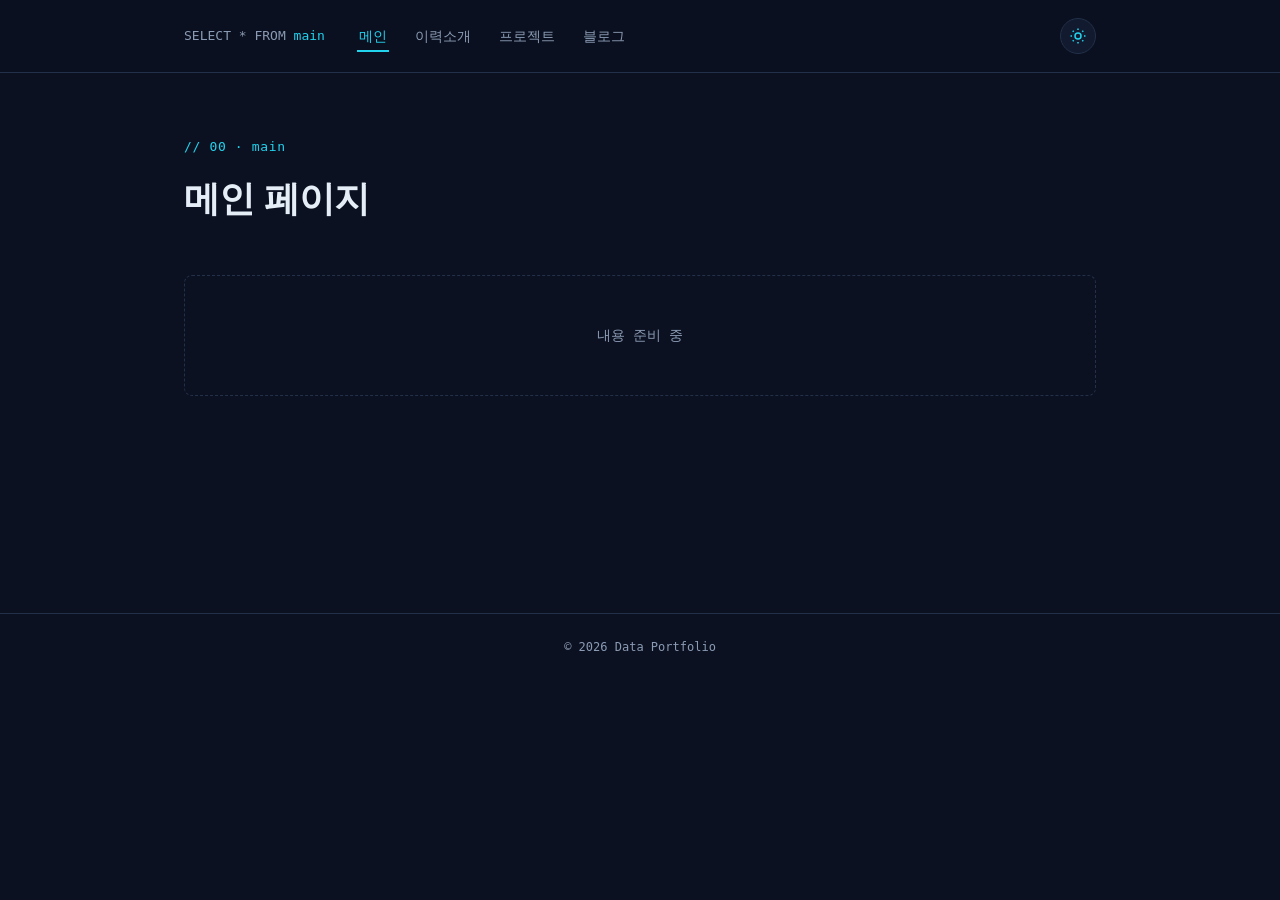
==== html/index.html @ 554db11f "Add files via upload 파일 통합 및 정리" ====
<!DOCTYPE html>
<html lang="ko">
<head>
<script>
  (function(){var t=localStorage.getItem('theme')||'dark';document.documentElement.setAttribute('data-theme',t);})();
</script>
<meta charset="UTF-8">
<meta name="viewport" content="width=device-width, initial-scale=1.0">
<title>Data Portfolio</title>
<link rel="stylesheet" href="../css/style.css">
</head>
<body>

<script src="../js/nav.js"></script>

<main>
  <div class="page-header">
    <div class="page-eyebrow">// 00 · main</div>
    <h1 class="page-title">메인 페이지</h1>
  </div>
  <div class="placeholder">내용 준비 중</div>
</main>

<footer>© 2026 Data Portfolio</footer>

<script src="../js/theme.js"></script>
</body>
</html>
---- css/style.css ----
:root {
  --bg: #0b1120;
  --bg-elevated: #111a2e;
  --border: #223049;
  --text: #e5edf7;
  --text-dim: #8b9bb4;
  --accent: #22d3ee;
  --accent-dim: #0e7490;
  --mono: 'JetBrains Mono', 'Space Mono', monospace;
  --sans: 'Inter', -apple-system, sans-serif;
}

:root[data-theme="light"] {
  --bg: #f7f9fc;
  --bg-elevated: #ffffff;
  --border: #dbe3ee;
  --text: #101828;
  --text-dim: #5b6b84;
  --accent: #0891b2;
  --accent-dim: #06718a;
}

* { margin: 0; padding: 0; box-sizing: border-box; }

body {
  background: var(--bg);
  color: var(--text);
  font-family: var(--sans);
  line-height: 1.6;
  transition: background 0.25s ease, color 0.25s ease;
}

/* ---------- Navigation ---------- */
.nav {
  position: sticky;
  top: 0;
  z-index: 100;
  background: rgba(11, 17, 32, 0.9);
  backdrop-filter: blur(8px);
  border-bottom: 1px solid var(--border);
}

.nav-inner {
  max-width: 960px;
  margin: 0 auto;
  padding: 18px 24px;
  display: flex;
  align-items: center;
  gap: 32px;
}

.nav-query {
  font-family: var(--mono);
  font-size: 13px;
  color: var(--text-dim);
  white-space: nowrap;
}
.nav-query span { color: var(--accent); }

.nav-links {
  display: flex;
  gap: 24px;
  list-style: none;
  font-family: var(--mono);
  font-size: 14px;
}

.nav-links a {
  color: var(--text-dim);
  text-decoration: none;
  padding: 6px 2px;
  border-bottom: 2px solid transparent;
  transition: color 0.15s ease, border-color 0.15s ease;
}

.nav-links a:hover {
  color: var(--text);
}

.nav-links a.active {
  color: var(--accent);
  border-bottom-color: var(--accent);
}

/* ---------- Theme toggle ---------- */
.theme-toggle {
  margin-left: auto;
  width: 36px;
  height: 36px;
  border-radius: 50%;
  border: 1px solid var(--border);
  background: var(--bg-elevated);
  display: flex;
  align-items: center;
  justify-content: center;
  cursor: pointer;
  flex-shrink: 0;
  transition: border-color 0.15s ease, transform 0.3s ease;
}

.theme-toggle:hover {
  border-color: var(--accent);
}

.theme-toggle svg {
  width: 18px;
  height: 18px;
  stroke: var(--accent);
  fill: none;
  stroke-width: 2;
  transition: transform 0.4s ease, opacity 0.2s ease;
}

.theme-toggle .icon-moon { display: none; }
:root[data-theme="light"] .theme-toggle .icon-sun { display: none; }
:root[data-theme="light"] .theme-toggle .icon-moon { display: block; }

.theme-toggle:active svg {
  transform: rotate(20deg) scale(0.9);
}

/* ---------- Page shell ---------- */
main {
  max-width: 960px;
  margin: 0 auto;
  padding: 64px 24px 120px;
  min-height: 60vh;
}

.page-header {
  margin-bottom: 48px;
}

.page-eyebrow {
  font-family: var(--mono);
  font-size: 13px;
  color: var(--accent);
  letter-spacing: 0.05em;
  margin-bottom: 12px;
}

.page-title {
  font-size: 36px;
  font-weight: 700;
  letter-spacing: -0.02em;
}

.placeholder {
  border: 1px dashed var(--border);
  border-radius: 8px;
  padding: 48px 24px;
  text-align: center;
  color: var(--text-dim);
  font-family: var(--mono);
  font-size: 14px;
}

footer {
  border-top: 1px solid var(--border);
  padding: 24px;
  text-align: center;
  font-family: var(--mono);
  font-size: 12px;
  color: var(--text-dim);
}

@media (max-width: 640px) {
  .nav-inner { flex-wrap: wrap; gap: 12px; }
  .nav-query { display: none; }
  .page-title { font-size: 28px; }
}
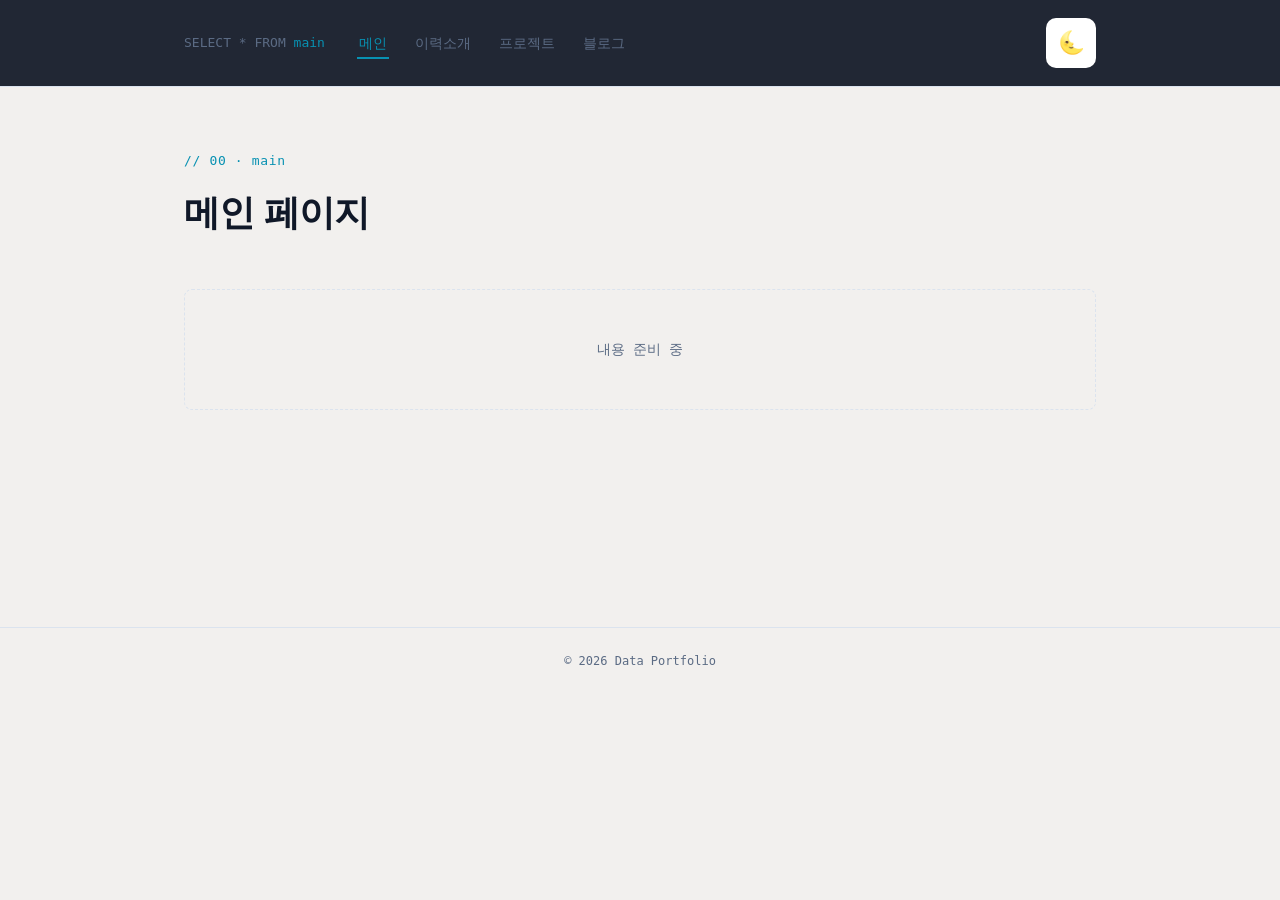
==== commit 63f326ed: "Add files via upload 토글 수정" ====
--- a/html/index.html
+++ b/html/index.html
@@ -2,7 +2,7 @@
 <html lang="ko">
 <head>
 <script>
-  (function(){var t=localStorage.getItem('theme')||'dark';document.documentElement.setAttribute('data-theme',t);})();
+  (function(){var t=localStorage.getItem('color-theme')||'light';document.documentElement.setAttribute('color-theme',t);})();
 </script>
 <meta charset="UTF-8">
 <meta name="viewport" content="width=device-width, initial-scale=1.0">
--- a/css/style.css
+++ b/css/style.css
@@ -1,18 +1,27 @@
 :root {
-  --bg: #0b1120;
-  --bg-elevated: #111a2e;
+  --mono: 'JetBrains Mono', 'Space Mono', monospace;
+  --sans: 'Inter', -apple-system, sans-serif;
+}
+
+:root[color-theme="dark"] {
+  --surface-default: #17171C;
+  --btn-default: #23232B;
+  --btn-svg-hover: gold;
+  --bg: var(--surface-default);
+  --bg-elevated: var(--btn-default);
   --border: #223049;
   --text: #e5edf7;
   --text-dim: #8b9bb4;
   --accent: #22d3ee;
   --accent-dim: #0e7490;
-  --mono: 'JetBrains Mono', 'Space Mono', monospace;
-  --sans: 'Inter', -apple-system, sans-serif;
 }
 
-:root[data-theme="light"] {
-  --bg: #f7f9fc;
-  --bg-elevated: #ffffff;
+:root[color-theme="light"] {
+  --surface-default: #F2F0EE;
+  --btn-default: #FFFFFF;
+  --btn-svg-hover: #FFA500;
+  --bg: var(--surface-default);
+  --bg-elevated: var(--btn-default);
   --border: #dbe3ee;
   --text: #101828;
   --text-dim: #5b6b84;
@@ -83,40 +92,26 @@
 }
 
 /* ---------- Theme toggle ---------- */
-.theme-toggle {
+.dark-light-toggle {
+  display: flex;
+  justify-content: center;
+  align-items: center;
+  position: relative;
+  width: 50px;
+  height: 50px;
   margin-left: auto;
-  width: 36px;
-  height: 36px;
-  border-radius: 50%;
-  border: 1px solid var(--border);
-  background: var(--bg-elevated);
-  display: flex;
-  align-items: center;
-  justify-content: center;
+  background-color: var(--btn-default);
+  border: none;
+  border-radius: 10px;
+  overflow: hidden;
   cursor: pointer;
-  flex-shrink: 0;
-  transition: border-color 0.15s ease, transform 0.3s ease;
+  font-size: 22px;
+  line-height: 1;
+  transition: background-color 0.5s;
 }
 
-.theme-toggle:hover {
-  border-color: var(--accent);
-}
-
-.theme-toggle svg {
-  width: 18px;
-  height: 18px;
-  stroke: var(--accent);
-  fill: none;
-  stroke-width: 2;
-  transition: transform 0.4s ease, opacity 0.2s ease;
-}
-
-.theme-toggle .icon-moon { display: none; }
-:root[data-theme="light"] .theme-toggle .icon-sun { display: none; }
-:root[data-theme="light"] .theme-toggle .icon-moon { display: block; }
-
-.theme-toggle:active svg {
-  transform: rotate(20deg) scale(0.9);
+.dark-light-toggle:hover {
+  color: var(--btn-svg-hover);
 }
 
 /* ---------- Page shell ---------- */
